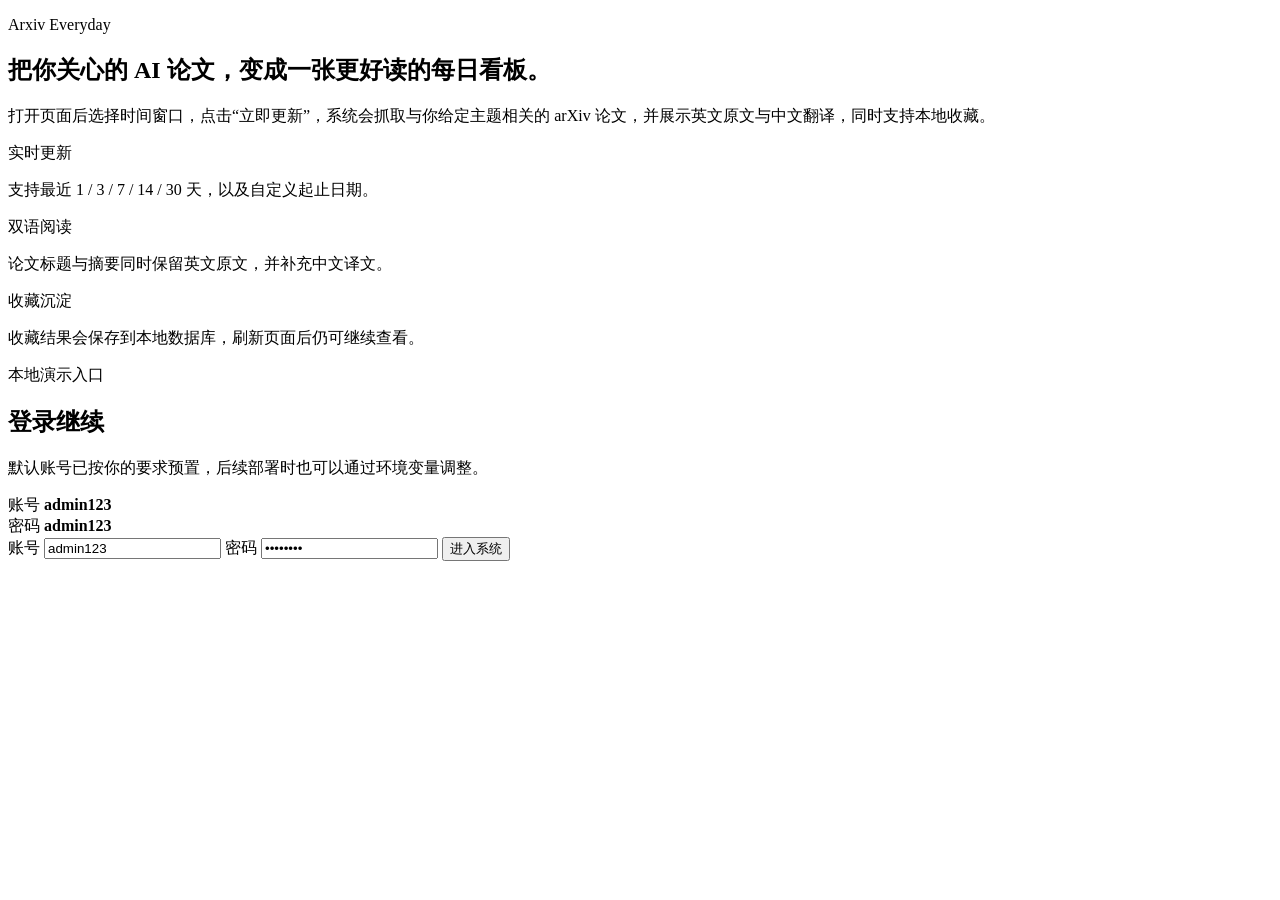
==== static/login.html @ d7f131b0 "feat: initial arxiv everyday app" ====
<!DOCTYPE html>
<html lang="zh-CN">
  <head>
    <meta charset="UTF-8" />
    <meta name="viewport" content="width=device-width, initial-scale=1.0" />
    <title>Arxiv Everyday | 登录</title>
    <link rel="stylesheet" href="/assets/styles.css" />
    <script defer src="/assets/login.js"></script>
  </head>
  <body class="login-body">
    <div class="page-glow page-glow-left"></div>
    <div class="page-glow page-glow-right"></div>

    <main class="login-shell">
      <section class="login-intro">
        <p class="eyebrow">Arxiv Everyday</p>
        <h1>把你关心的 AI 论文，变成一张更好读的每日看板。</h1>
        <p class="intro-copy">
          打开页面后选择时间窗口，点击“立即更新”，系统会抓取与你给定主题相关的 arXiv 论文，并展示英文原文与中文翻译，同时支持本地收藏。
        </p>

        <div class="feature-list">
          <div class="feature-card">
            <span class="feature-kicker">实时更新</span>
            <p>支持最近 1 / 3 / 7 / 14 / 30 天，以及自定义起止日期。</p>
          </div>
          <div class="feature-card">
            <span class="feature-kicker">双语阅读</span>
            <p>论文标题与摘要同时保留英文原文，并补充中文译文。</p>
          </div>
          <div class="feature-card">
            <span class="feature-kicker">收藏沉淀</span>
            <p>收藏结果会保存到本地数据库，刷新页面后仍可继续查看。</p>
          </div>
        </div>
      </section>

      <section class="login-panel">
        <div class="panel-badge">本地演示入口</div>
        <h2>登录继续</h2>
        <p class="panel-copy">默认账号已按你的要求预置，后续部署时也可以通过环境变量调整。</p>

        <div class="credential-box">
          <div>
            <span>账号</span>
            <strong>admin123</strong>
          </div>
          <div>
            <span>密码</span>
            <strong>admin123</strong>
          </div>
        </div>

        <form id="loginForm" class="login-form">
          <label class="field">
            <span>账号</span>
            <input id="username" name="username" type="text" autocomplete="username" placeholder="请输入账号" value="admin123" required />
          </label>

          <label class="field">
            <span>密码</span>
            <input id="password" name="password" type="password" autocomplete="current-password" placeholder="请输入密码" value="admin123" required />
          </label>

          <button id="loginButton" type="submit" class="primary-button">进入系统</button>
          <p id="loginMessage" class="inline-message hidden"></p>
        </form>
      </section>
    </main>
  </body>
</html>
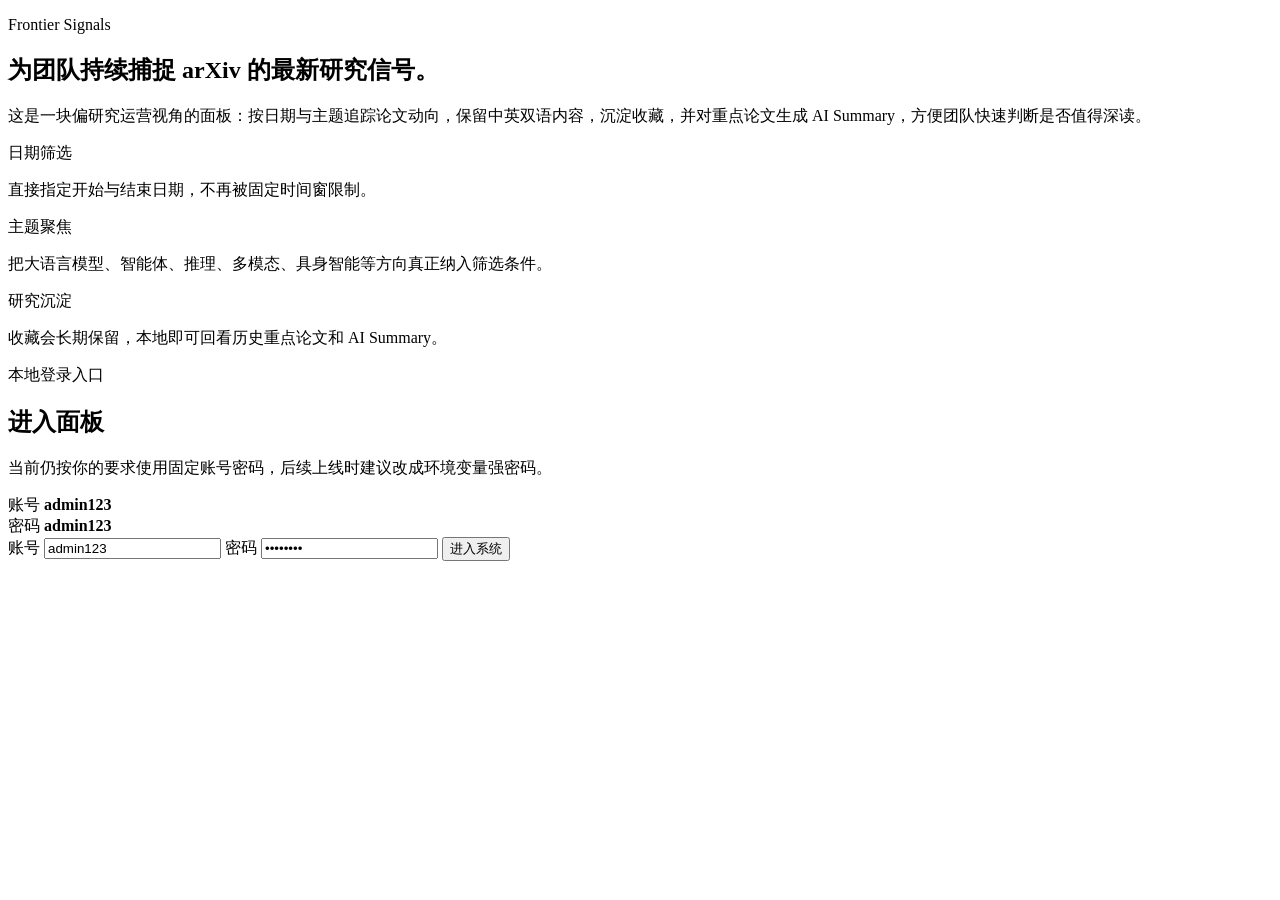
==== commit ea7a9663: "feat: redesign frontier radar experience" ====
--- a/static/login.html
+++ b/static/login.html
@@ -3,42 +3,43 @@
   <head>
     <meta charset="UTF-8" />
     <meta name="viewport" content="width=device-width, initial-scale=1.0" />
-    <title>Arxiv Everyday | 登录</title>
+    <title>Frontier Signals | 登录</title>
     <link rel="stylesheet" href="/assets/styles.css" />
     <script defer src="/assets/login.js"></script>
   </head>
   <body class="login-body">
-    <div class="page-glow page-glow-left"></div>
-    <div class="page-glow page-glow-right"></div>
+    <div class="page-noise"></div>
+    <div class="page-glow glow-a"></div>
+    <div class="page-glow glow-b"></div>
 
     <main class="login-shell">
       <section class="login-intro">
-        <p class="eyebrow">Arxiv Everyday</p>
-        <h1>把你关心的 AI 论文，变成一张更好读的每日看板。</h1>
+        <p class="eyebrow">Frontier Signals</p>
+        <h1>为团队持续捕捉 arXiv 的最新研究信号。</h1>
         <p class="intro-copy">
-          打开页面后选择时间窗口，点击“立即更新”，系统会抓取与你给定主题相关的 arXiv 论文，并展示英文原文与中文翻译，同时支持本地收藏。
+          这是一块偏研究运营视角的面板：按日期与主题追踪论文动向，保留中英双语内容，沉淀收藏，并对重点论文生成 AI Summary，方便团队快速判断是否值得深读。
         </p>
 
         <div class="feature-list">
           <div class="feature-card">
-            <span class="feature-kicker">实时更新</span>
-            <p>支持最近 1 / 3 / 7 / 14 / 30 天，以及自定义起止日期。</p>
+            <span class="feature-kicker">日期筛选</span>
+            <p>直接指定开始与结束日期，不再被固定时间窗限制。</p>
           </div>
           <div class="feature-card">
-            <span class="feature-kicker">双语阅读</span>
-            <p>论文标题与摘要同时保留英文原文，并补充中文译文。</p>
+            <span class="feature-kicker">主题聚焦</span>
+            <p>把大语言模型、智能体、推理、多模态、具身智能等方向真正纳入筛选条件。</p>
           </div>
           <div class="feature-card">
-            <span class="feature-kicker">收藏沉淀</span>
-            <p>收藏结果会保存到本地数据库，刷新页面后仍可继续查看。</p>
+            <span class="feature-kicker">研究沉淀</span>
+            <p>收藏会长期保留，本地即可回看历史重点论文和 AI Summary。</p>
           </div>
         </div>
       </section>
 
       <section class="login-panel">
-        <div class="panel-badge">本地演示入口</div>
-        <h2>登录继续</h2>
-        <p class="panel-copy">默认账号已按你的要求预置，后续部署时也可以通过环境变量调整。</p>
+        <div class="panel-badge">本地登录入口</div>
+        <h2>进入面板</h2>
+        <p class="panel-copy">当前仍按你的要求使用固定账号密码，后续上线时建议改成环境变量强密码。</p>
 
         <div class="credential-box">
           <div>
